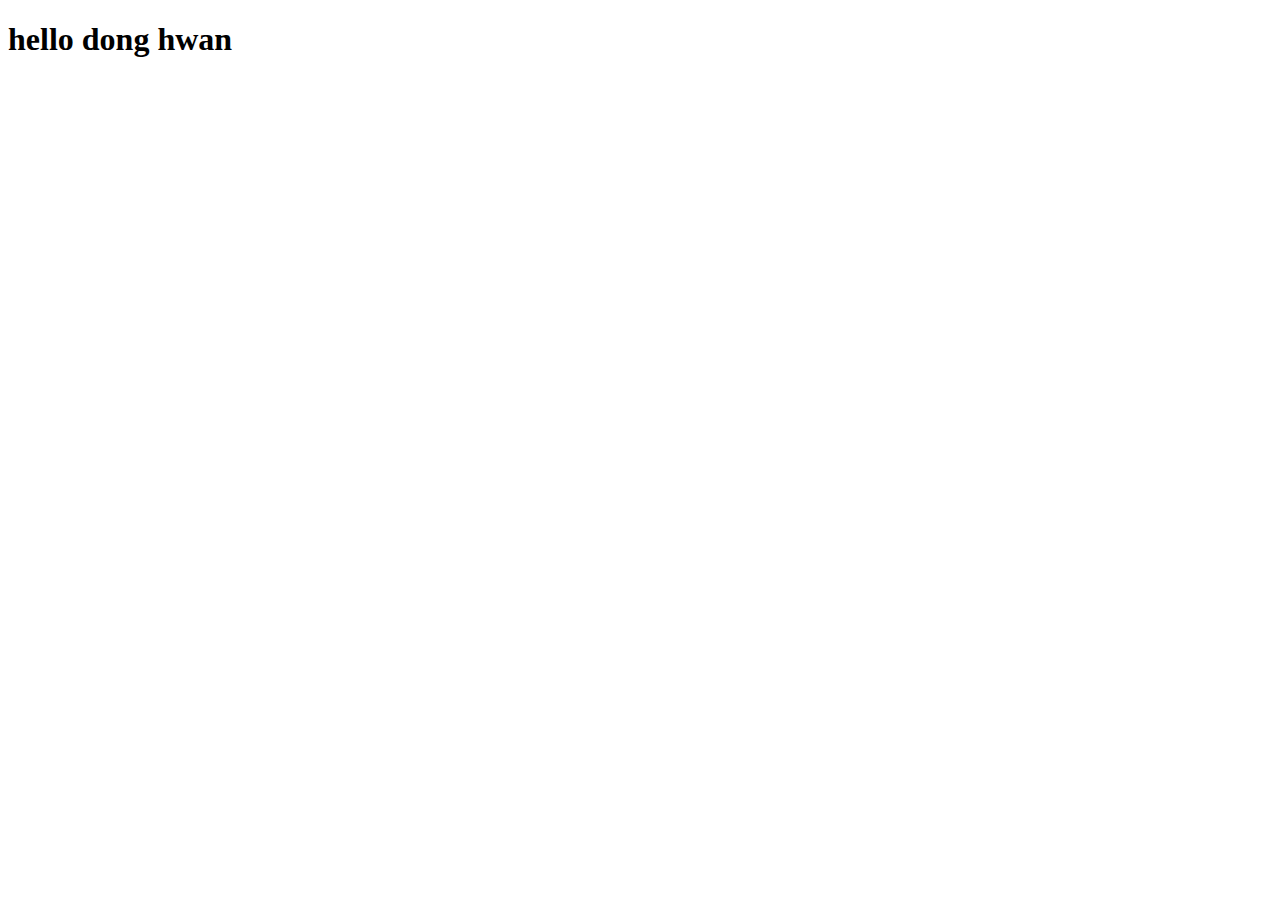
==== index.html @ 3615ef63 "Add files via upload" ====
<!DOCTYPE html>
<html lang="en">
<head>
    <meta charset="UTF-8">
    <meta name="viewport" content="width=device-width, initial-scale=1.0">
    <title>Document</title>
</head>
<body>
    <h1>hello dong hwan</h1>
</body>
</html>
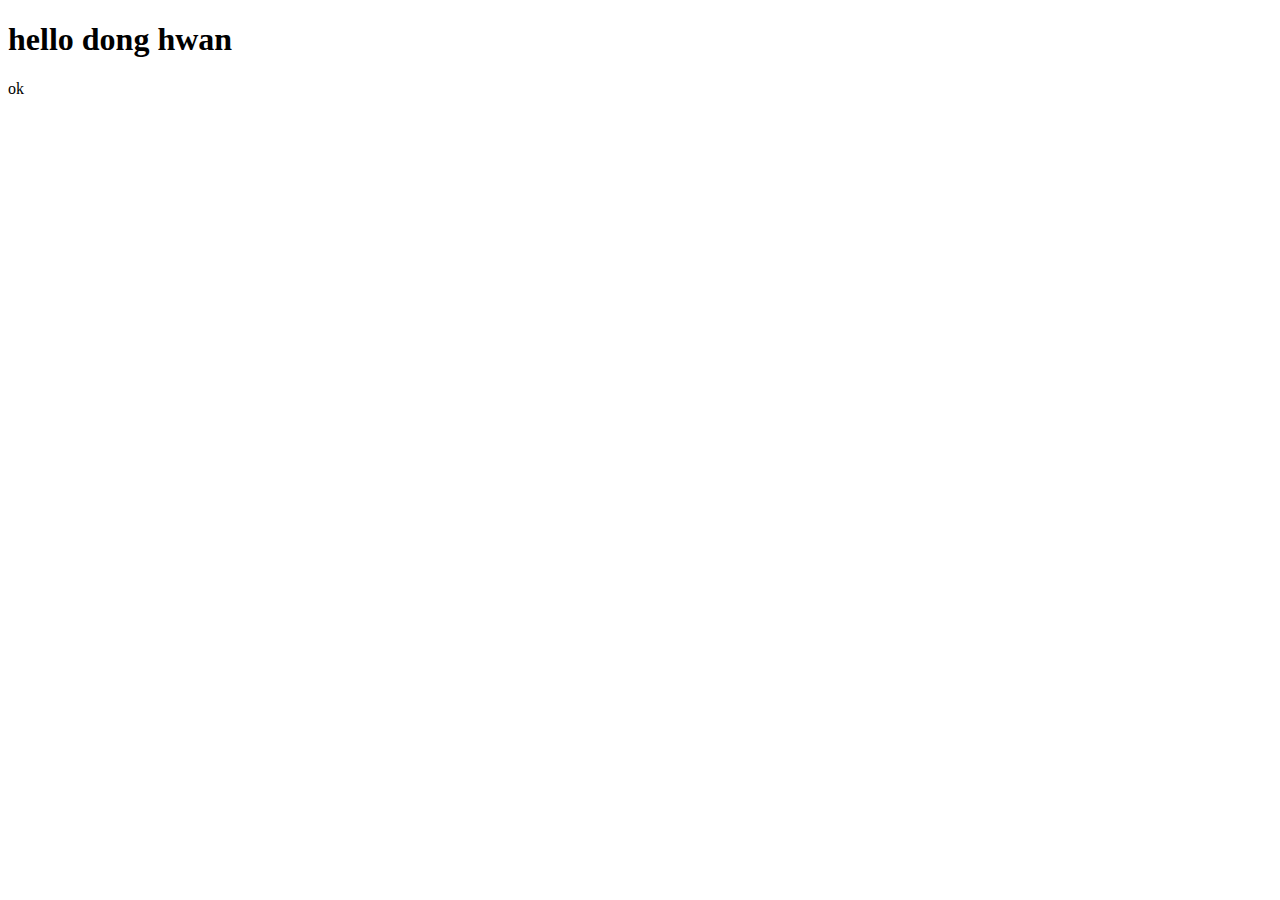
==== commit a26f5f63: "1차업로드" ====
--- a/index.html
+++ b/index.html
@@ -7,5 +7,6 @@
 </head>
 <body>
     <h1>hello dong hwan</h1>
+    ok
 </body>
 </html>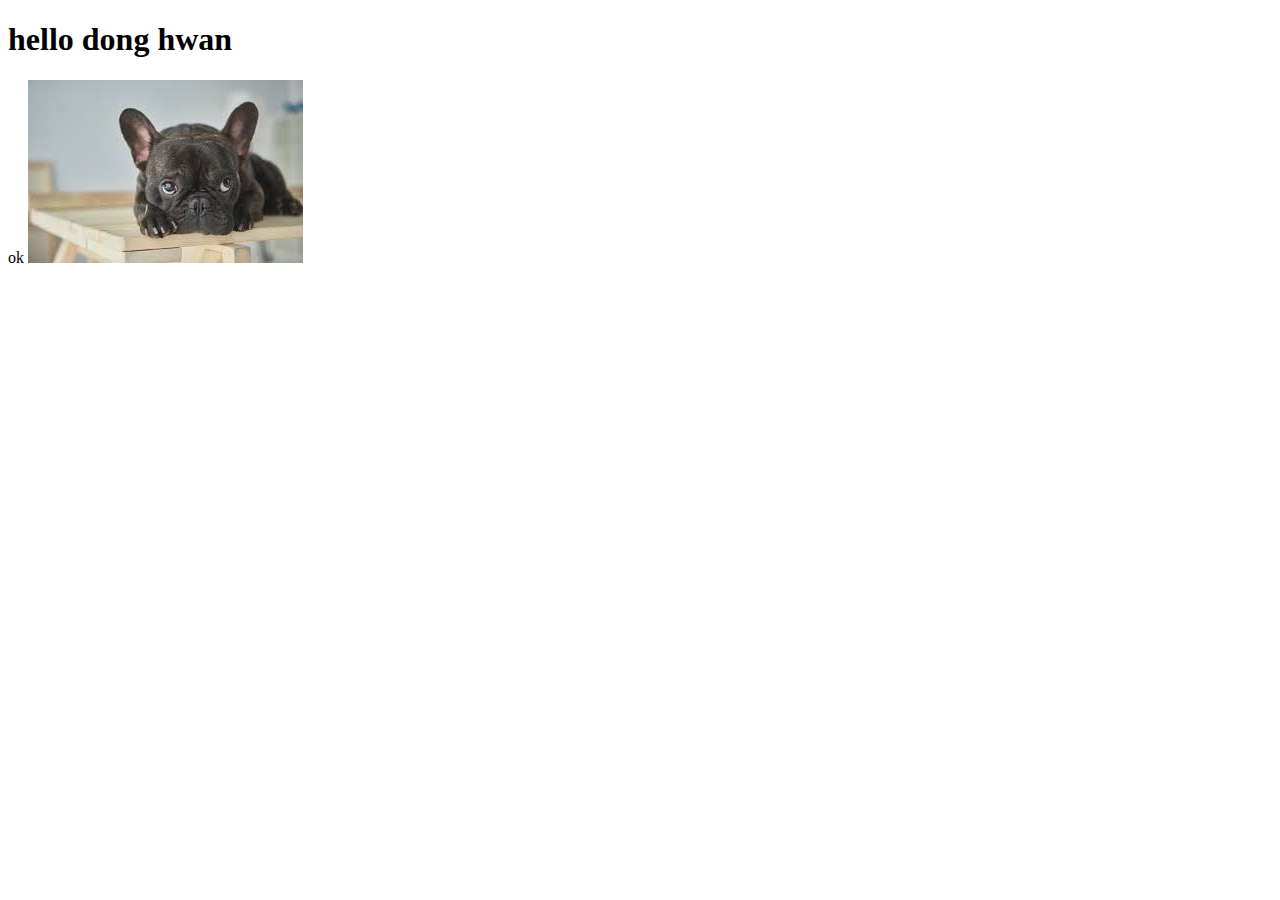
==== commit 00cbda44: "2" ====
--- a/index.html
+++ b/index.html
@@ -8,5 +8,6 @@
 <body>
     <h1>hello dong hwan</h1>
     ok
+    <img src="불독.jpg" alt="">
 </body>
 </html>